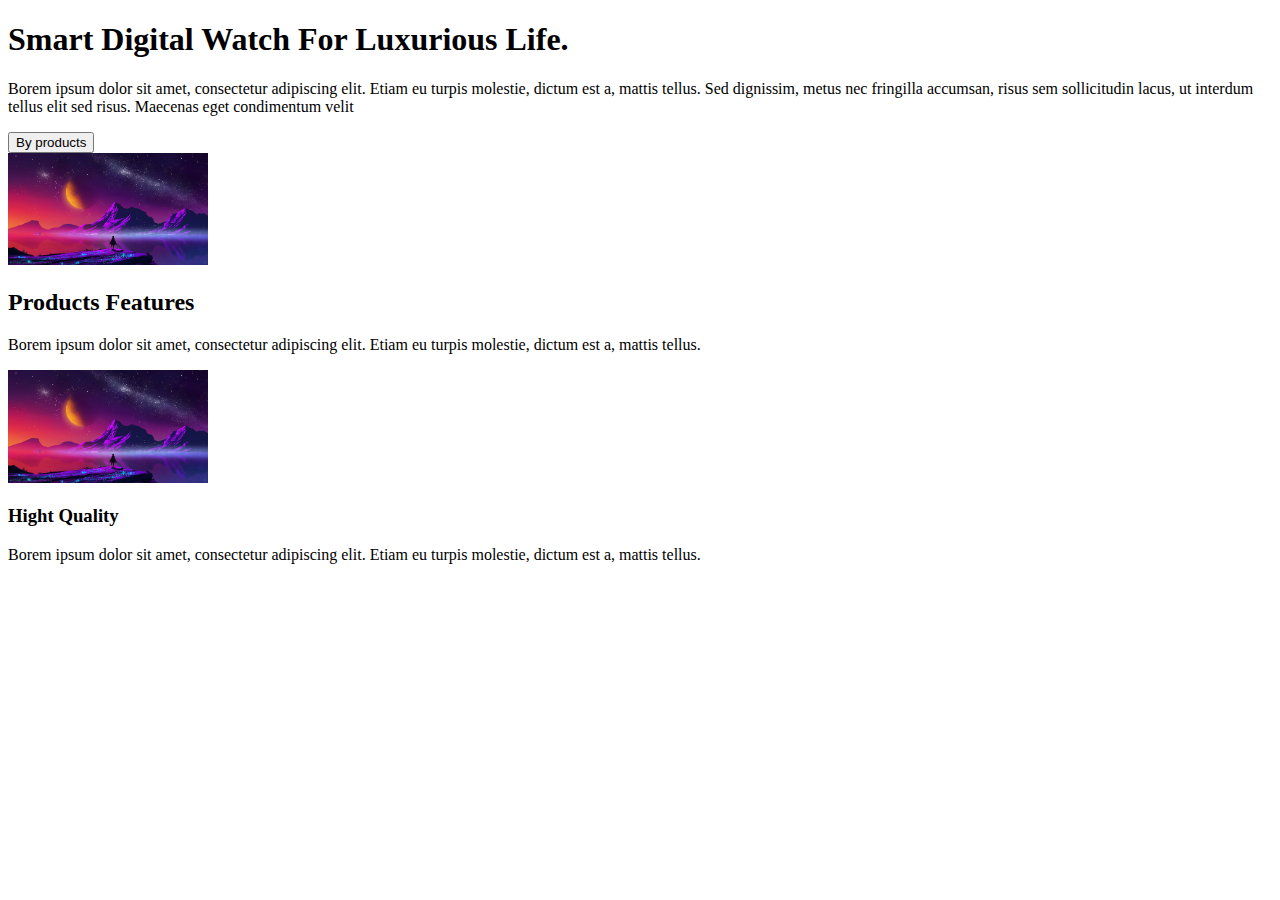
==== index.html @ ee1fc26a "First commit" ====
<!DOCTYPE html>
<html lang="es">
  <head>
    <meta charset="UTF-8" />
    <meta http-equiv="X-UA-Compatible" content="IE=edge" />
    <meta name="viewport" content="width=device-width, initial-scale=1.0" />
    <title>Learn</title>
  </head>
  <body>
    <main>

      <!-- Esta seccion es el inicio -->
      <section>
        <div>
          <h1>Smart Digital Watch For Luxurious Life.</h1>
          <p>
            Borem ipsum dolor sit amet, consectetur adipiscing elit. Etiam eu
            turpis molestie, dictum est a, mattis tellus. Sed dignissim, metus
            nec fringilla accumsan, risus sem sollicitudin lacus, ut interdum
            tellus elit sed risus. Maecenas eget condimentum velit
          </p>
          <button>By products</button>
        </div>

        <div>
          <img src="images/img.jpg" alt="hero" width="200" />
        </div>
      </section>
      <!-- Fin Seccion inicio -->

      <!-- Seccion Cards -->
      <section>
        <h2>Products Features</h2>
        <p>
          Borem ipsum dolor sit amet, consectetur adipiscing elit. Etiam eu
          turpis molestie, dictum est a, mattis tellus.
        </p>

        <!-- Container Cards -->
        <div>

          <!-- Card -->
          <div>
            <img src="images/img.jpg" alt="hero" width="200" />
            <h3>Hight Quality</h3>
            <p>
              Borem ipsum dolor sit amet, consectetur adipiscing elit. Etiam eu
              turpis molestie, dictum est a, mattis tellus.
            </p>
          </div>
          <!-- Card -->
          
        </div>
        <!-- End Container Cards -->
      </section>
      <!-- End Seccion Cards -->

    </main>
  </body>
</html>
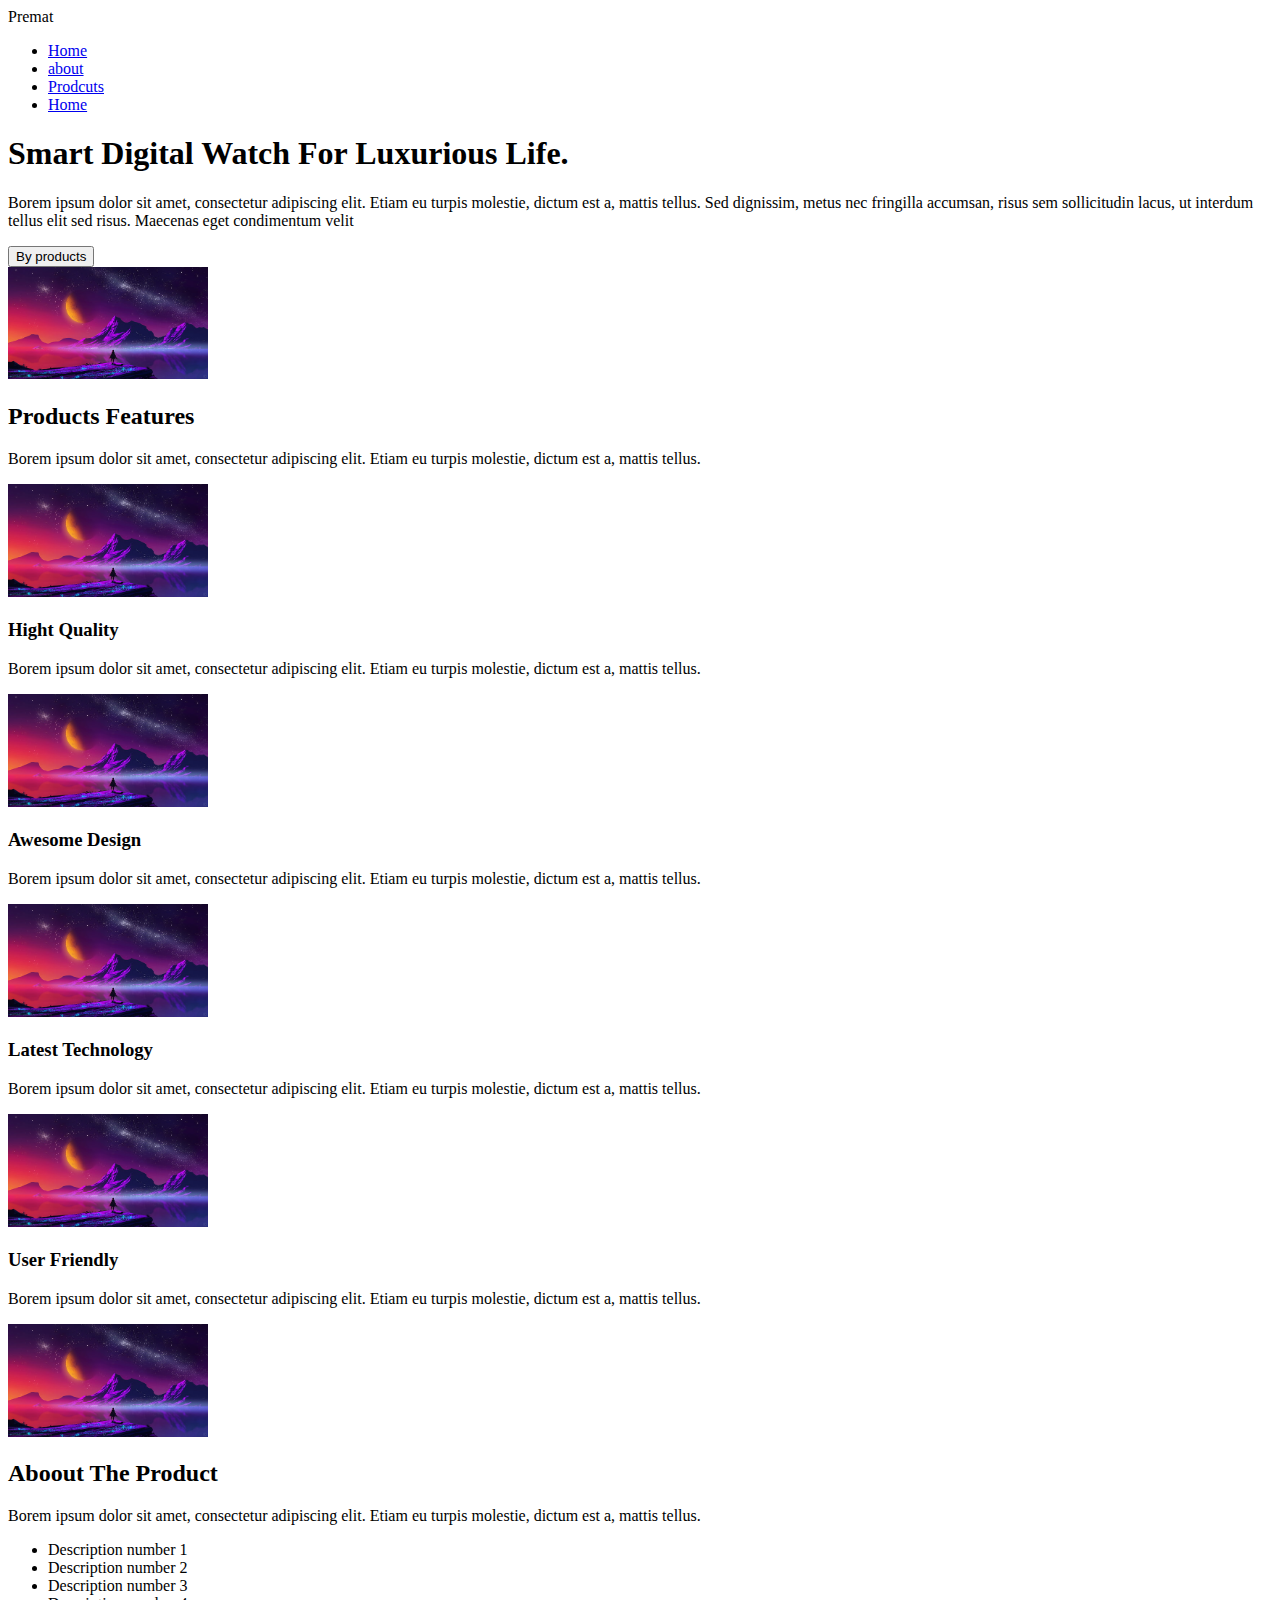
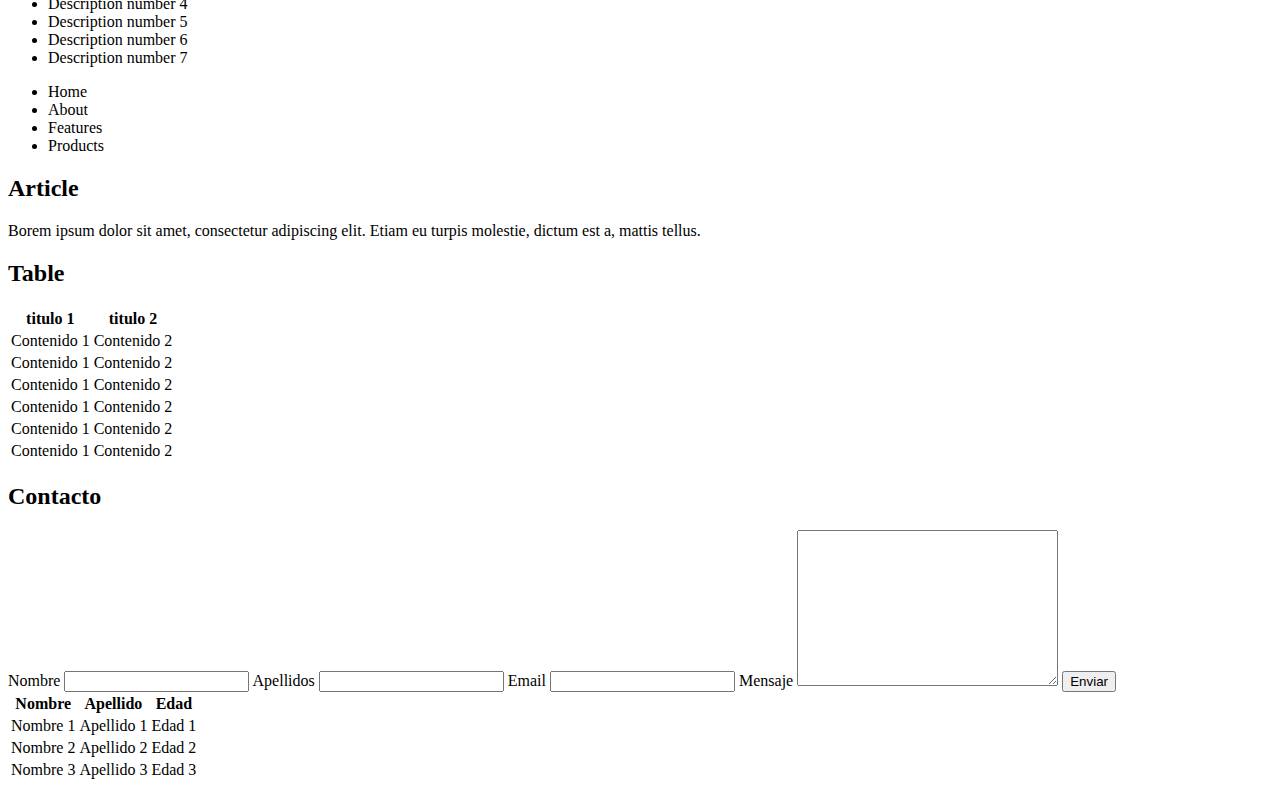
==== commit 746f30f6: "First class" ====
--- a/index.html
+++ b/index.html
@@ -9,6 +9,29 @@
   <body>
     <main>
 
+      <header>
+        <nav>
+          <!-- Logo -->
+          <div>Premat</div>
+          <!-- End Logo -->
+  
+          <ul>
+            <li>
+              <a href="#home">Home</a>
+            </li>
+            <li>
+              <a href="#home">about</a>
+            </li>
+            <li>
+              <a href="#about">Prodcuts</a>
+            </li>
+            <li>
+              <a href="#home">Home</a>
+            </li>
+          </ul>
+        </nav>
+      </header>
+
       <!-- Esta seccion es el inicio -->
       <section>
         <div>
@@ -39,7 +62,7 @@
         <!-- Container Cards -->
         <div>
 
-          <!-- Card -->
+          <!-- Card1 -->
           <div>
             <img src="images/img.jpg" alt="hero" width="200" />
             <h3>Hight Quality</h3>
@@ -48,12 +71,178 @@
               turpis molestie, dictum est a, mattis tellus.
             </p>
           </div>
-          <!-- Card -->
+          <!-- End Card1 -->
+
+          <!-- Card2 -->
+          <div>
+            <img src="images/img.jpg" alt="hero" width="200" />
+            <h3>Awesome Design</h3>
+            <p>
+              Borem ipsum dolor sit amet, consectetur adipiscing elit. Etiam eu
+              turpis molestie, dictum est a, mattis tellus.
+            </p>
+          </div>
+          <!-- End Card2 -->
+
+          <!-- Card3 -->
+          <div>
+            <img src="images/img.jpg" alt="hero" width="200" />
+            <h3>Latest Technology</h3>
+            <p>
+              Borem ipsum dolor sit amet, consectetur adipiscing elit. Etiam eu
+              turpis molestie, dictum est a, mattis tellus.
+            </p>
+          </div>
+          <!-- End Card3 -->
+
+          <!-- Card4 -->
+          <div>
+            <img src="images/img.jpg" alt="hero" width="200" />
+            <h3>User Friendly</h3>
+            <p>
+              Borem ipsum dolor sit amet, consectetur adipiscing elit. Etiam eu
+              turpis molestie, dictum est a, mattis tellus.
+            </p>
+          </div>
+          <!-- End Card4 -->
           
         </div>
         <!-- End Container Cards -->
       </section>
       <!-- End Seccion Cards -->
+
+      <!-- Section About -->
+      <section>
+        <div>
+          <img src="images/img.jpg" alt="hero" width="200" />
+        </div>
+
+        <div id="about">
+          <h2>Aboout The Product</h2>
+          <p>
+            Borem ipsum dolor sit amet, consectetur adipiscing elit. Etiam eu
+            turpis molestie, dictum est a, mattis tellus.
+          </p>
+          <ul>
+            <li>Description number 1</li>
+            <li>Description number 2</li>
+            <li>Description number 3</li>
+            <li>Description number 4</li>
+            <li>Description number 5</li>
+            <li>Description number 6</li>
+            <li>Description number 7</li>
+          </ul>
+        </div>
+      </section>
+      <!-- End Section About -->
+
+      <footer>
+        <ul>
+          <li>Home</li>
+          <li>About</li>
+          <li>Features</li>
+          <li>Products</li>
+        </ul>
+      </footer>
+
+      <!-- Contenido que no esta relacionado con el resto de la pagina -->
+      <article>
+        <h2>Article</h2>
+        <p>
+          Borem ipsum dolor sit amet, consectetur adipiscing elit. Etiam eu
+          turpis molestie, dictum est a, mattis tellus.
+        </p>
+      </article>
+
+      <section>
+        <h2>Table</h2>
+
+
+        <table>
+          <thead>
+            <tr>
+              <th>titulo 1</th>
+              <th>titulo 2</th>
+            </tr>
+          </thead>
+
+          <tbody>
+            <tr>
+              <td>Contenido 1</td>
+              <td>Contenido 2</td>
+            </tr>
+            <tr>
+              <td>Contenido 1</td>
+              <td>Contenido 2</td>
+            </tr>
+            <tr>
+              <td>Contenido 1</td>
+              <td>Contenido 2</td>
+            </tr>
+            <tr>
+              <td>Contenido 1</td>
+              <td>Contenido 2</td>
+            </tr>
+            <tr>
+              <td>Contenido 1</td>
+              <td>Contenido 2</td>
+            </tr>
+            <tr>
+              <td>Contenido 1</td>
+              <td>Contenido 2</td>
+            </tr>
+          </tbody>
+        </table>
+        
+        <table>
+
+          <thead>
+            <tr>
+              <th>Nombre</th>
+              <th>Apellido</th>
+              <th>Edad</th>
+            </tr>
+          </thead>
+
+          <tbody>
+            <tr>
+              <td>Nombre 1</td>
+              <td>Apellido 1</td>
+              <td>Edad 1</td>
+            </tr>
+            <tr>
+              <td>Nombre 2</td>
+              <td>Apellido 2</td>
+              <td>Edad 2</td>
+            </tr>
+            <tr>
+              <td>Nombre 3</td>
+              <td>Apellido 3</td>
+              <td>Edad 3</td>
+            </tr>
+          </tbody>
+        
+      </section>
+
+      <!-- Section Contact -->
+      <section>
+        <h2>Contacto</h2>
+        <form action="" method="post">
+          <label for="name">Nombre</label>
+          <input type="text" id="name">
+
+          <label for="lastname">Apellidos</label>
+          <input type="text" id="lastname">
+
+          <label for="email">Email</label>
+          <input type="text" id="email">
+
+          <label for="message">Mensaje</label>
+          <textarea name="message" id="message" cols="30" rows="10"></textarea>
+
+          <button type="submit">Enviar</button>
+        </form>
+      </section>
 
     </main>
   </body>
